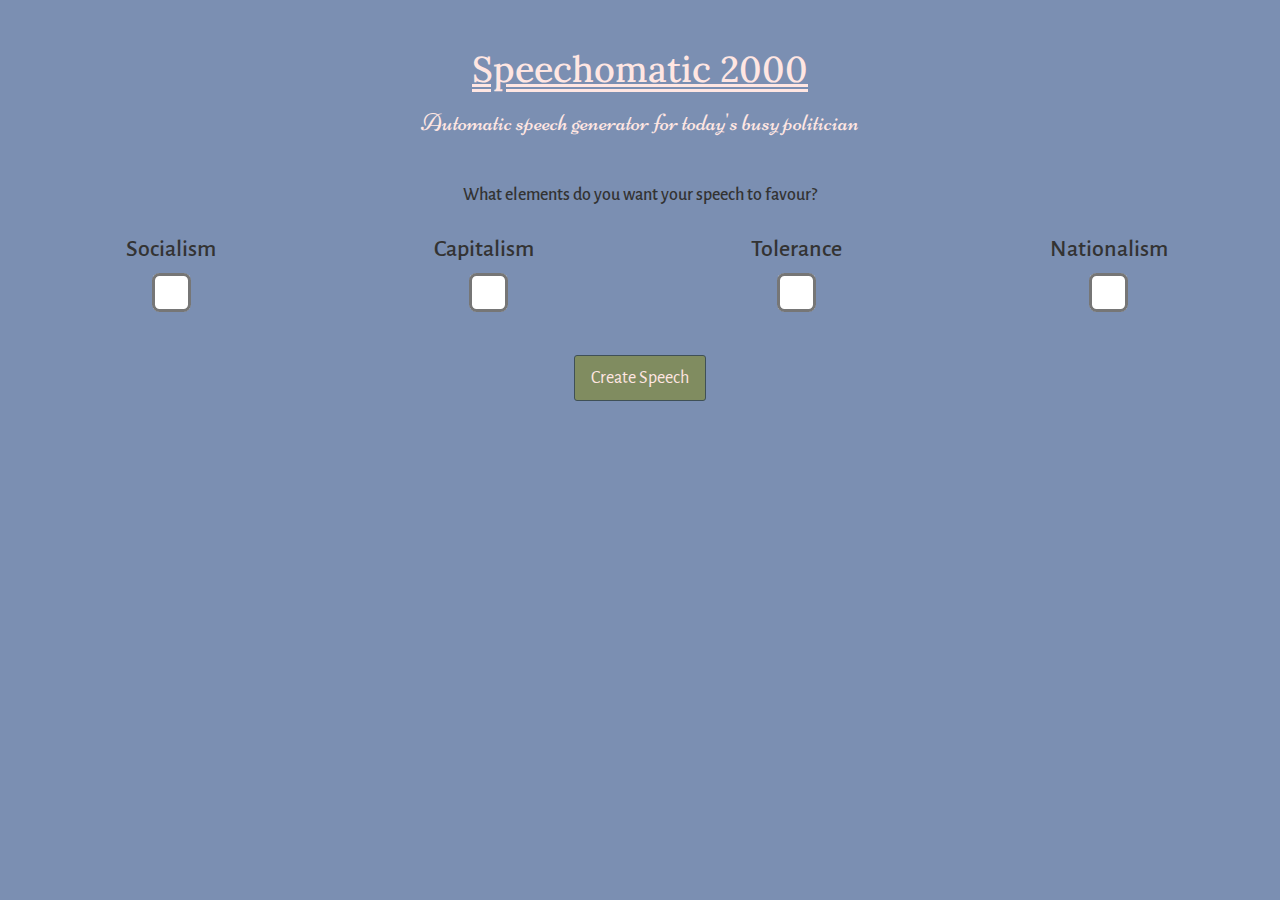
==== index.html @ 2d56f493 "Commit of working app" ====
<!DOCTYPE html>
<html lang="en">

<head>
    <meta charset="utf-8">
    <meta http-equiv="X-UA-Compatible" content="IE=edge">
    <meta name="viewport" content="width=device-width, initial-scale=1">
    <!-- The above 3 meta tags *must* come first in the head; any other head content must come *after* these tags -->
    <title>Speechomatic 2000</title>

    <link href="https://maxcdn.bootstrapcdn.com/bootstrap/3.3.5/css/bootstrap.min.css" rel="stylesheet">
    <link href='https://fonts.googleapis.com/css?family=Alegreya+Sans|Niconne|Lora:700' rel='stylesheet' type='text/css'>
    <link rel="stylesheet" href="styles.css">

    <!-- HTML5 shim and Respond.js for IE8 support of HTML5 elements and media queries -->
    <!-- WARNING: Respond.js doesn't work if you view the page via file:// -->
    <!--[if lt IE 9]>
            <script src="https://oss.maxcdn.com/html5shiv/3.7.2/html5shiv.min.js"></script>
            <script src="https://oss.maxcdn.com/respond/1.4.2/respond.min.js"></script>
        <![endif]-->
</head>

<body>
   
    <div class="container-fluid bg">

        <h1 id="heading" class="centre-contents top-pad">Speechomatic 2000</h1>
        <h3 id="subheading" class="centre-contents">Automatic speech generator for today's busy politician</h3>
        <h4 class="centre-contents top-pad">What elements do you want your speech to favour?</h4>

        <div id="checkboxes" class="row centre-contents">
            <div class="col-sm-3">
                <h3 class="centre-contents bottom-pad">Socialism</h3>
                <input type="checkbox" class="lg-box" id="socialism-checkbox">
            </div>

            <div class="col-sm-3">
                <h3 class="centre-contents bottom-pad">Capitalism</h3>        
                }; <input type="checkbox" class="lg-box" id="capitalism-checkbox">
            </div>

            <div class="col-sm-3">
                <h3 class="centre-contents bottom-pad">Tolerance</h3>
                <input type="checkbox" class="lg-box" id="tolerance-checkbox">
            </div>

            <div class="col-sm-3">
                <h3 class="centre-contents bottom-pad">Nationalism</h3>
                <input type="checkbox" class="lg-box" id="nationalism-checkbox">
            </div>

        </div>
        <div class="centre-contents">
 
            <button id="create-speech-btn" class="btn btn-lg top-pad bottom-pad button">Create Speech</button>
        </div>
    </div>

    <script src="https://ajax.googleapis.com/ajax/libs/jquery/1.11.3/jquery.min.js"></script>
    <script src="https://maxcdn.bootstrapcdn.com/bootstrap/3.3.5/js/bootstrap.min.js"></script>
    <script type="text/javascript" src="texts.js"></script>
    <script type="text/javascript" src="markov.js"></script>
    <script type="text/javascript" src="input.js"></script>

</body>

</html>
---- styles.css ----
body {
    font-family: 'Alegreya Sans', sans-serif;
    background-color: #7B8FB2;
}

.fade-in {
    -webkit-animation: fadein 2s;
    /* Safari, Chrome and Opera > 12.1 */
    -moz-animation: fadein 2s;
    /* Firefox < 16 */
    -ms-animation: fadein 2s;
    /* Internet Explorer */
    -o-animation: fadein 2s;
    /* Opera < 12.1 */
    animation: fadein 2s;
}

@keyframes fadein {
    from {
        opacity: 0;
    }
    to {
        opacity: 1;
    }
}


/* Firefox < 16 */

@-moz-keyframes fadein {
    from {
        opacity: 0;
    }
    to {
        opacity: 1;
    }
}


/* Safari, Chrome and Opera > 12.1 */

@-webkit-keyframes fadein {
    from {
        opacity: 0;
    }
    to {
        opacity: 1;
    }
}


/* Internet Explorer */

@-ms-keyframes fadein {
    from {
        opacity: 0;
    }
    to {
        opacity: 1;
    }
}

.centre-contents {
    text-align: center;
}

.lg-box {
    transform: scale(3);
    -webkit-transform: scale(3);
}

.bottom-pad {
    margin-bottom: 20px;
}

.top-pad {
    margin-top: 50px;
}

.big-top-pad {
    margin-top: 100px;
}

#heading {
    font-family: 'Lora', serif;
    color: #FFE6E2;
    text-decoration: underline;
    text-decoration-style: double;
}

#subheading {
    font-family: 'Niconne', cursive;
    color: #FFE6E2;
}

#checkboxes {
    margin-left: auto;
    margin-right: auto;
}

.button {
    background-color: #808C60;
    color: #FFE6E2;
    border: solid 1px #3F5057;
    border-radius: 3px;
    cursor: pointer;
}

#output-text {
    background-color: #FFE6E2;
    border-radius: 10px;
    padding-top: 15px;
    padding-bottom: 15px;
    border: solid 1px #81A4B2;
    box-shadow: 1px 2px 20px #3F5057;
}

#output-heading {
    font-family: 'Lora', serif;
}
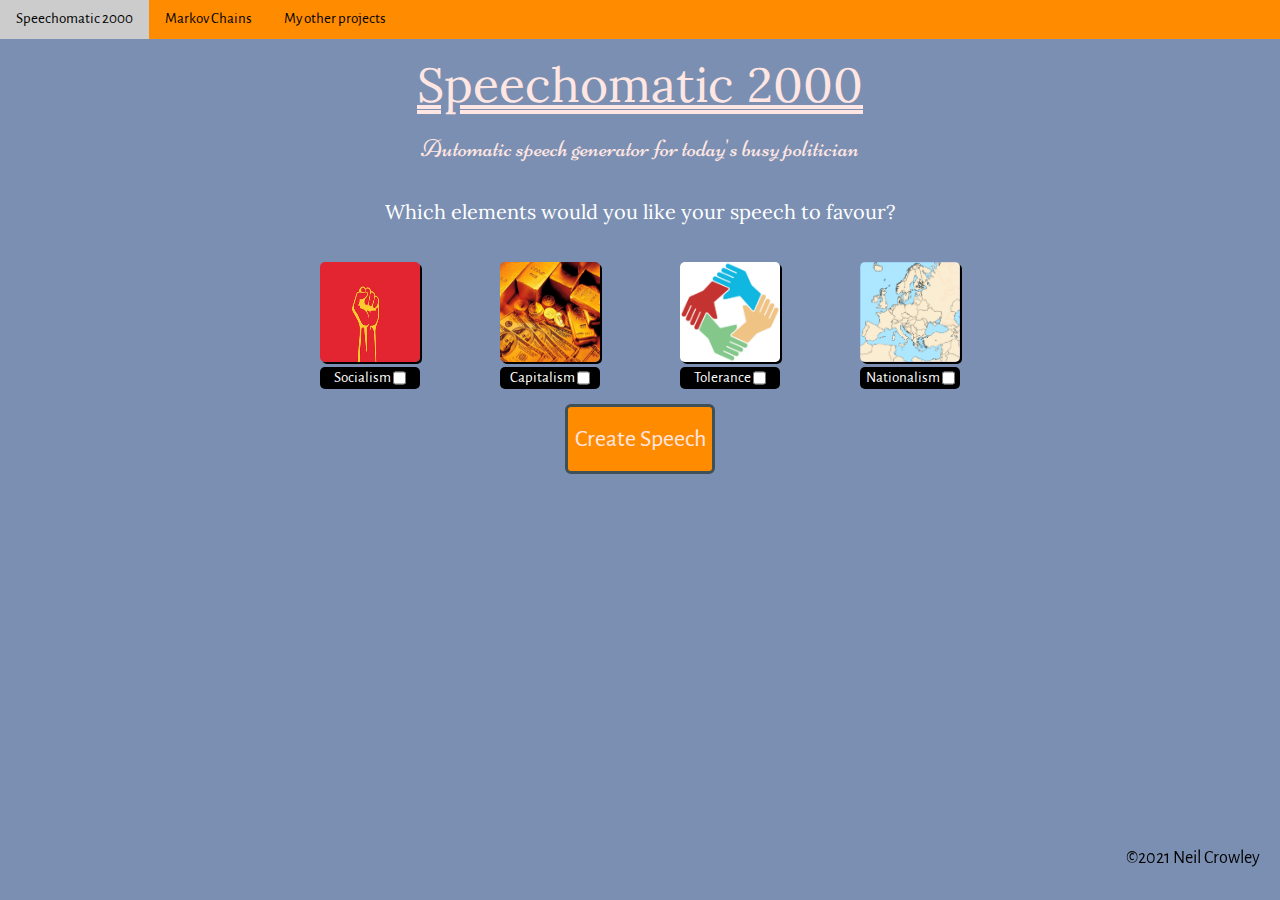
==== commit 8b0a86ad: "Working updated site" ====
--- a/index.html
+++ b/index.html
@@ -3,64 +3,107 @@
 
 <head>
     <meta charset="utf-8">
-    <meta http-equiv="X-UA-Compatible" content="IE=edge">
-    <meta name="viewport" content="width=device-width, initial-scale=1">
+    <meta content="IE=edge" http-equiv="X-UA-Compatible">
+    <meta content="width=device-width, initial-scale=1" name="viewport">
     <!-- The above 3 meta tags *must* come first in the head; any other head content must come *after* these tags -->
     <title>Speechomatic 2000</title>
+    <link href="https://www.w3schools.com/w3css/4/w3.css" rel="stylesheet">
+    <link href='https://fonts.googleapis.com/css?family=Alegreya+Sans|Niconne|Lora:700' rel='stylesheet'
+          type='text/css'>
+    <link href="css/styles.css" rel="stylesheet">
 
-    <link href="https://maxcdn.bootstrapcdn.com/bootstrap/3.3.5/css/bootstrap.min.css" rel="stylesheet">
-    <link href='https://fonts.googleapis.com/css?family=Alegreya+Sans|Niconne|Lora:700' rel='stylesheet' type='text/css'>
-    <link rel="stylesheet" href="styles.css">
-
-    <!-- HTML5 shim and Respond.js for IE8 support of HTML5 elements and media queries -->
-    <!-- WARNING: Respond.js doesn't work if you view the page via file:// -->
-    <!--[if lt IE 9]>
-            <script src="https://oss.maxcdn.com/html5shiv/3.7.2/html5shiv.min.js"></script>
-            <script src="https://oss.maxcdn.com/respond/1.4.2/respond.min.js"></script>
-        <![endif]-->
 </head>
 
 <body>
-   
-    <div class="container-fluid bg">
 
-        <h1 id="heading" class="centre-contents top-pad">Speechomatic 2000</h1>
-        <h3 id="subheading" class="centre-contents">Automatic speech generator for today's busy politician</h3>
-        <h4 class="centre-contents top-pad">What elements do you want your speech to favour?</h4>
-
-        <div id="checkboxes" class="row centre-contents">
-            <div class="col-sm-3">
-                <h3 class="centre-contents bottom-pad">Socialism</h3>
-                <input type="checkbox" class="lg-box" id="socialism-checkbox">
-            </div>
-
-            <div class="col-sm-3">
-                <h3 class="centre-contents bottom-pad">Capitalism</h3>        
-                }; <input type="checkbox" class="lg-box" id="capitalism-checkbox">
-            </div>
-
-            <div class="col-sm-3">
-                <h3 class="centre-contents bottom-pad">Tolerance</h3>
-                <input type="checkbox" class="lg-box" id="tolerance-checkbox">
-            </div>
-
-            <div class="col-sm-3">
-                <h3 class="centre-contents bottom-pad">Nationalism</h3>
-                <input type="checkbox" class="lg-box" id="nationalism-checkbox">
-            </div>
-
-        </div>
-        <div class="centre-contents">
- 
-            <button id="create-speech-btn" class="btn btn-lg top-pad bottom-pad button">Create Speech</button>
+<nav class="w3-bar">
+    <a class="w3-bar-item w3-button" href="index.html">Speechomatic 2000</a>
+    <a class="w3-bar-item w3-button" href="pages/markovchains.html">Markov Chains</a>
+    <div class="w3-dropdown-hover">
+        <button class="w3-button">My other projects</button>
+        <div class="w3-dropdown-content w3-bar-block w3-card-4">
+            <a class="w3-bar-item w3-button" href="https://fridgemagnets-fm.firebaseapp.com">Fridge Magnets</a>
+            <a class="w3-bar-item w3-button"
+               href="https://play.google.com/store/apps/developer?id=Neil+Crowley&hl=en_US&gl=US">PlayStore</a>
+            <a class="w3-bar-item w3-button" href="https://vekkna.github.io/studentshowcase/">St Johns Cork</a>
         </div>
     </div>
+</nav>
 
-    <script src="https://ajax.googleapis.com/ajax/libs/jquery/1.11.3/jquery.min.js"></script>
-    <script src="https://maxcdn.bootstrapcdn.com/bootstrap/3.3.5/js/bootstrap.min.js"></script>
-    <script type="text/javascript" src="texts.js"></script>
-    <script type="text/javascript" src="markov.js"></script>
-    <script type="text/javascript" src="input.js"></script>
+<header>
+    <h1>Speechomatic 2000</h1>
+    <h3>Automatic speech generator for today's busy politician</h3>
+    <h4>Which elements would you like your speech to favour?</h4>
+</header>
+
+<section id="checkboxes">
+
+    <figure>
+        <article class="w3-tooltip">
+            <p class="w3-text w3-tag w3-black w3-round w3-animate-opacity">A political and economic theory of social organization which advocates that the means of production, distribution, and exchange should be owned or regulated by the community as a whole.</p>
+            <label for="socialism-checkbox"><img alt="" src="images/socialism.png" ></label>
+        </article>
+        <div>
+            <figcaption>Socialism</figcaption>
+            <input id="socialism-checkbox" type="checkbox">
+        </div>
+    </figure>
+
+    <figure>
+        <article class="w3-tooltip">
+            <p class="w3-text w3-tag w3-black w3-round w3-animate-opacity">An economic and political system in which a country's trade and industry are controlled by private owners for profit, rather than by the state.</p>
+        <label for="capitalism-checkbox"><img alt="" src="images/capitalism.jpg"></label>
+        </article>
+        <div>
+            <figcaption>Capitalism</figcaption>
+            <input id="capitalism-checkbox" type="checkbox">
+        </div>
+    </figure>
+
+    <figure>
+        <article class="w3-tooltip">
+            <p class="w3-text w3-tag w3-black w3-round w3-animate-opacity">The ability or willingness to tolerate the existence of opinions or behaviour that one dislikes or disagrees with.</p>
+        <label for="tolerance-checkbox"><img alt="" src="images/tolerance.jpg"></label>
+        </article>
+        <div>
+            <figcaption>Tolerance</figcaption>
+            <input id="tolerance-checkbox" type="checkbox">
+        </div>
+    </figure>
+
+    <figure>
+        <article class="w3-tooltip">
+            <p class="w3-text w3-tag w3-black w3-round w3-animate-opacity">Identification with one's own nation and support for its interests.</p>
+        <label for="nationalism-checkbox"><img alt="" src="images/nationalism.png"></label>
+        </article>
+        <div>
+            <figcaption>Nationalism</figcaption>
+            <input id="nationalism-checkbox" type="checkbox">
+        </div>
+    </figure>
+
+</section>
+<div id=input-button" class="centre-content">
+    <button id="create-speech-btn">Create Speech</button>
+</div>
+
+<section id="output">
+
+</section>
+
+
+<footer>
+<p>&copy2021 Neil Crowley</p>
+</footer>
+
+
+<script
+        crossorigin="anonymous"
+        integrity="sha256-u7e5khyithlIdTpu22PHhENmPcRdFiHRjhAuHcs05RI="
+        src="https://code.jquery.com/jquery-3.6.0.slim.min.js"></script>
+<script src="code/texts.js" type="text/javascript"></script>
+<script src="code/markov.js" type="text/javascript"></script>
+<script src="code/input.js" type="text/javascript"></script>
 
 </body>
 
--- a/css/styles.css
+++ b/css/styles.css
@@ -0,0 +1,125 @@
+body {
+    font-family: 'Alegreya Sans', sans-serif;
+    background-color: #7B8FB2;
+    background-image: url("https://glmeducation.com/wp-content/uploads/2017/06/political-speech.jpg");
+    background-size: cover;
+}
+
+nav {
+    background-color: darkorange;
+}
+
+header h1 {
+    font-family: 'Lora', serif;
+    color: #FFE6E2;
+    text-decoration: underline;
+    text-decoration-style: double;
+    text-align: center;
+    font-size: xxx-large;
+}
+
+header h3 {
+    font-family: 'Niconne', cursive;
+    color: #FFE6E2;
+    text-align: center;
+    padding-bottom: 20px;
+}
+
+header h4 {
+    text-align: center;
+    font-family: 'Lora', serif;
+    font-weight: lighter;
+    color: white;
+}
+
+#checkboxes {
+    display: flex;
+    justify-content: center;
+    padding-top: 10px;
+}
+
+figure div {
+    border-radius: 5px;
+    margin-top: 5px;
+    display: flex;
+    justify-content: center;
+    background-color: black;
+}
+
+img {
+    height: 100px;
+    width: 100px;
+    transition: all .3s;
+    box-shadow: black 2px 2px;
+    border-radius: 5px;
+}
+
+img:hover {
+    filter: brightness(50%);
+    cursor: pointer;
+}
+
+figcaption {
+    padding: 5px 5x 0px 0px;
+    color: white;
+    margin-right: 2px;
+
+}
+
+figure p {
+    position: absolute;
+    bottom: 90px;
+    left: -200px;
+    width: 400px;
+}
+
+#create-speech-btn {
+    background-color: darkorange;
+    color: #FFE6E2;
+    border: solid 3px #3F5057;
+    border-radius: 6px;
+    cursor: pointer;
+    height: 70px;
+    width: 150px;
+    font-size: x-large;
+}
+
+#create-speech-btn:hover {
+    filter: brightness(50%);
+}
+
+#output-heading {
+    font-family: 'Lora', serif;
+    text-align: center;
+}
+
+.text-box {
+    background-color: #FFE6E2;
+    border-radius: 10px;
+    padding: 0 40px 15px 40px;
+    margin: 50px 50px;
+    border: solid 3px #81A4B2;
+    box-shadow: 1px 2px 20px #3F5057;
+}
+
+article h4 {
+    text-align: center;
+    background-color: darkorange;
+}
+
+video {
+    height: 300px;
+}
+
+.centre-content {
+    display: flex;
+    justify-content: center;
+}
+
+footer {
+    position: fixed;
+    bottom: 10px;
+    right: 20px;
+    font-size: larger;
+}
+
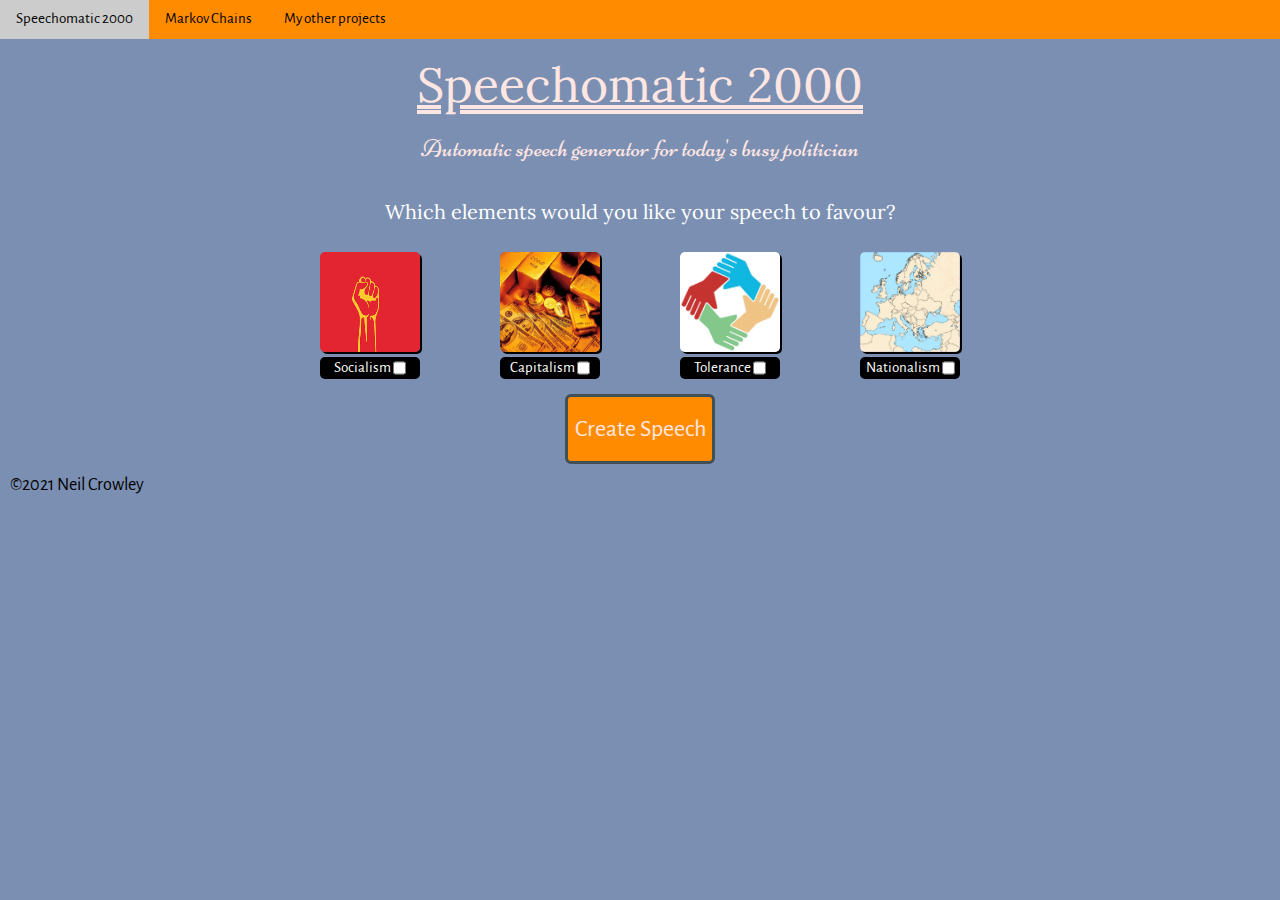
==== commit c6aa579b: "Made pages responsive" ====
--- a/index.html
+++ b/index.html
@@ -5,7 +5,6 @@
     <meta charset="utf-8">
     <meta content="IE=edge" http-equiv="X-UA-Compatible">
     <meta content="width=device-width, initial-scale=1" name="viewport">
-    <!-- The above 3 meta tags *must* come first in the head; any other head content must come *after* these tags -->
     <title>Speechomatic 2000</title>
     <link href="https://www.w3schools.com/w3css/4/w3.css" rel="stylesheet">
     <link href='https://fonts.googleapis.com/css?family=Alegreya+Sans|Niconne|Lora:700' rel='stylesheet'
@@ -30,7 +29,7 @@
     </div>
 </nav>
 
-<header>
+<header class="w3-row">
     <h1>Speechomatic 2000</h1>
     <h3>Automatic speech generator for today's busy politician</h3>
     <h4>Which elements would you like your speech to favour?</h4>
@@ -38,7 +37,7 @@
 
 <section id="checkboxes">
 
-    <figure>
+    <figure id="socialism">
         <article class="w3-tooltip">
             <p class="w3-text w3-tag w3-black w3-round w3-animate-opacity">A political and economic theory of social organization which advocates that the means of production, distribution, and exchange should be owned or regulated by the community as a whole.</p>
             <label for="socialism-checkbox"><img alt="" src="images/socialism.png" ></label>
@@ -49,7 +48,7 @@
         </div>
     </figure>
 
-    <figure>
+    <figure id="capitalism">
         <article class="w3-tooltip">
             <p class="w3-text w3-tag w3-black w3-round w3-animate-opacity">An economic and political system in which a country's trade and industry are controlled by private owners for profit, rather than by the state.</p>
         <label for="capitalism-checkbox"><img alt="" src="images/capitalism.jpg"></label>
@@ -60,7 +59,7 @@
         </div>
     </figure>
 
-    <figure>
+    <figure id="tolerance">
         <article class="w3-tooltip">
             <p class="w3-text w3-tag w3-black w3-round w3-animate-opacity">The ability or willingness to tolerate the existence of opinions or behaviour that one dislikes or disagrees with.</p>
         <label for="tolerance-checkbox"><img alt="" src="images/tolerance.jpg"></label>
@@ -71,7 +70,7 @@
         </div>
     </figure>
 
-    <figure>
+    <figure id="nationalism">
         <article class="w3-tooltip">
             <p class="w3-text w3-tag w3-black w3-round w3-animate-opacity">Identification with one's own nation and support for its interests.</p>
         <label for="nationalism-checkbox"><img alt="" src="images/nationalism.png"></label>
@@ -83,6 +82,7 @@
     </figure>
 
 </section>
+
 <div id=input-button" class="centre-content">
     <button id="create-speech-btn">Create Speech</button>
 </div>
@@ -101,9 +101,7 @@
         crossorigin="anonymous"
         integrity="sha256-u7e5khyithlIdTpu22PHhENmPcRdFiHRjhAuHcs05RI="
         src="https://code.jquery.com/jquery-3.6.0.slim.min.js"></script>
-<script src="code/texts.js" type="text/javascript"></script>
-<script src="code/markov.js" type="text/javascript"></script>
-<script src="code/input.js" type="text/javascript"></script>
+<script src="code/main.js" type="module"></script>
 
 </body>
 
--- a/css/styles.css
+++ b/css/styles.css
@@ -35,7 +35,15 @@
 #checkboxes {
     display: flex;
     justify-content: center;
-    padding-top: 10px;
+    flex-direction: row;
+}
+
+@media (max-width: 800px) {
+    #checkboxes{
+        flex-direction: column;
+        margin: auto;
+        width: 180px;
+    }
 }
 
 figure div {
@@ -44,6 +52,7 @@
     display: flex;
     justify-content: center;
     background-color: black;
+    width: 100px;
 }
 
 img {
@@ -117,9 +126,9 @@
 }
 
 footer {
-    position: fixed;
+    position: relative;
     bottom: 10px;
-    right: 20px;
+    left: 10px;
     font-size: larger;
 }
 
